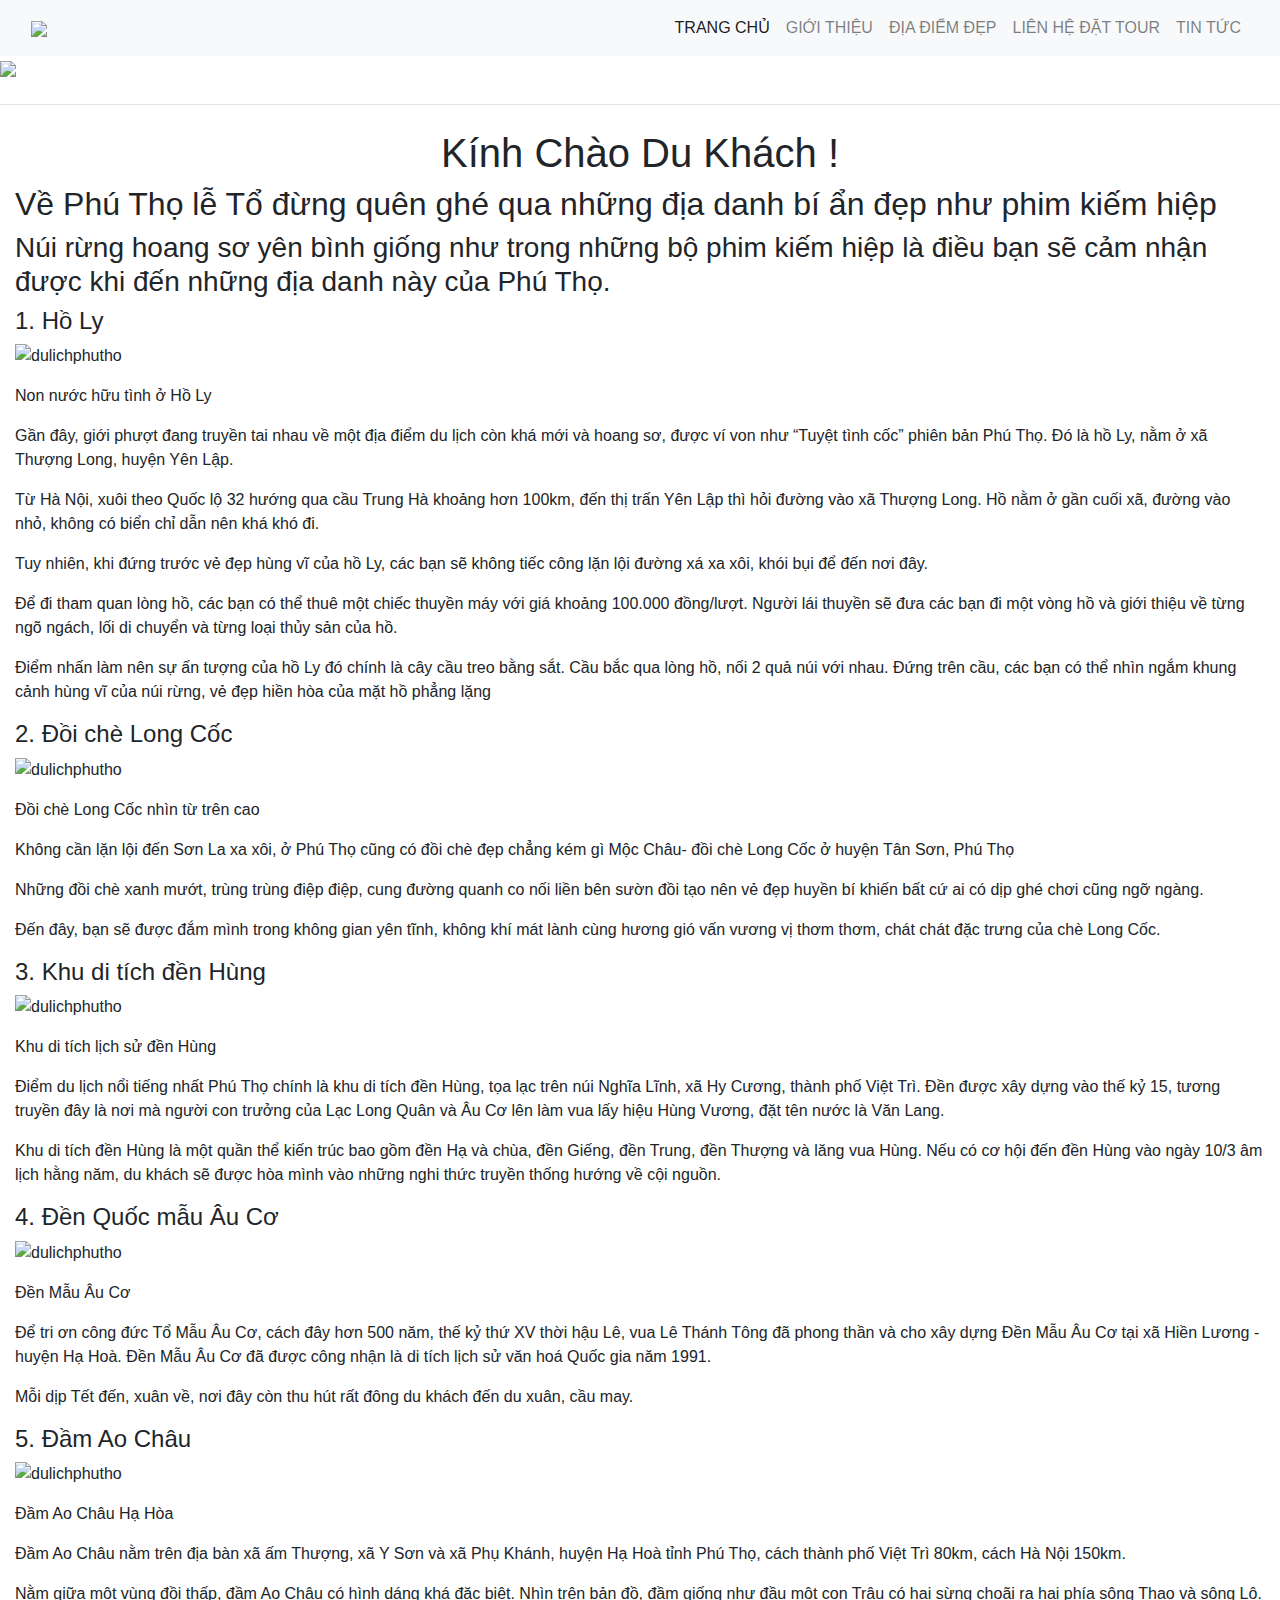
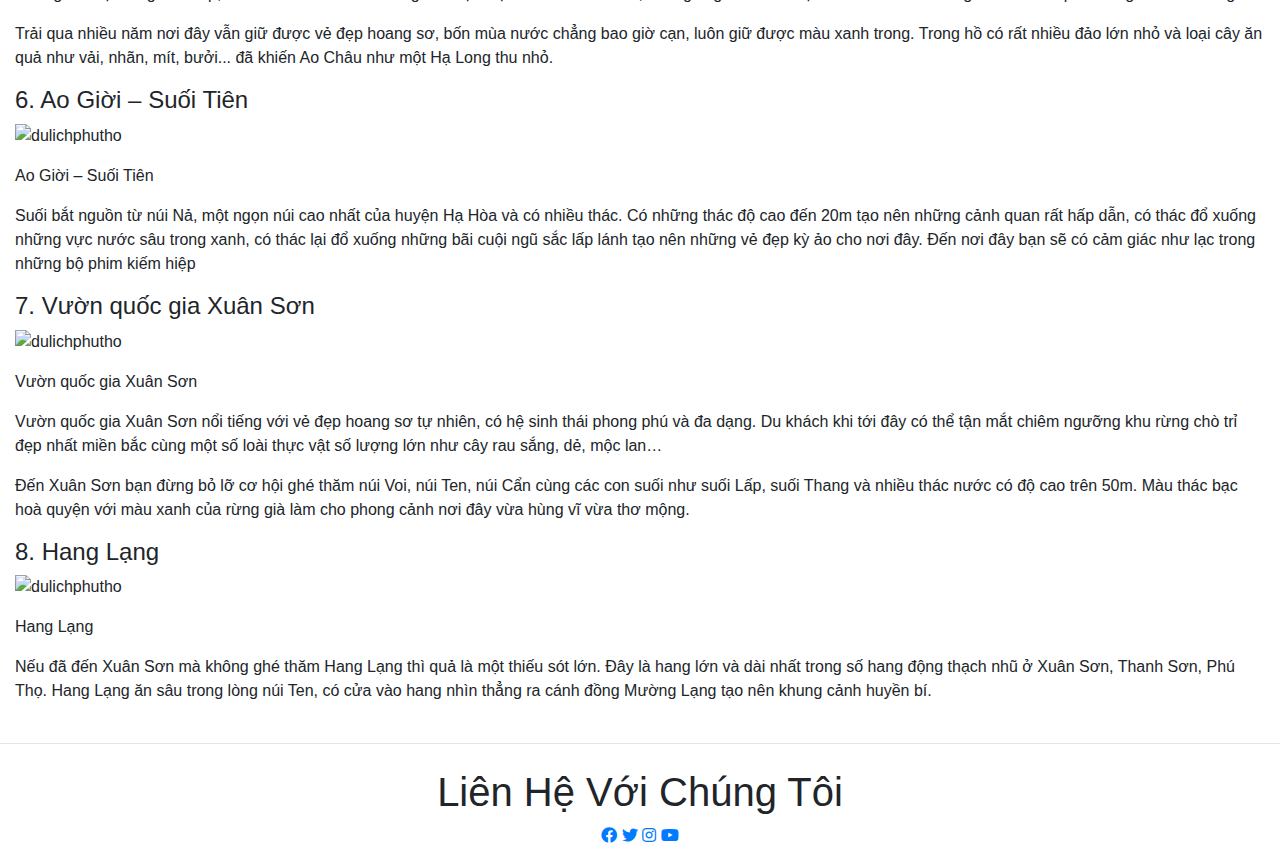
==== index.html @ d3236d3f "Create index.html" ====
<!DOCTYPE html>
<html>
<head>
	<meta charset="utf-8">
	<meta name="viewport" content="width=device-width, initial-scale=1">
	<!--them thu vien boostrap-->
	<link rel="stylesheet" href="https://maxcdn.bootstrapcdn.com/bootstrap/4.1.3/css/bootstrap.min.css">       
    <link href="https://use.fontawesome.com/releases/v5.0.4/css/all.css" rel="stylesheet">    
    <script src="https://ajax.googleapis.com/ajax/libs/jquery/3.3.1/jquery.min.js"></script>
    <script src="https://cdnjs.cloudflare.com/ajax/libs/popper.js/1.14.3/umd/popper.min.js"></script>
    <script src="https://maxcdn.bootstrapcdn.com/bootstrap/4.1.3/js/bootstrap.min.js"></script>
    <!--them font google-->
    <link href="https://fonts.googleapis.com/css?family=Livvic&display=swap" rel="stylesheet">
	<!--link file style-->
	<link href="./css/style.css" rel="stylesheet">
	<!--title site-->
	<title>Phú Thọ Quê Hương Tôi !</title>
</head>
<body>
	<!--phần điều hướng nav-->
	<nav class="navbar navbar-expand-md navbar-light bg-light sticky-top">
		<div class="container-fluid">
			<a class="navbar-branch" href="#">
				<img src="./images/logo.PNG" height="60">
			</a>	
		    <button class="navbar-toggler" type="button" data-toggle="collapse" 
			data-target="#navbarResponsive">
			<span class="navbar-toggler-icon"></span>
		    </button>
		    <div class="collapse navbar-collapse" id="navbarResponsive">
				<ul class="navbar-nav ml-auto">
					<li class="nav-item">
						<a class="nav-link active" href="./index.html">TRANG CHỦ</a>
					</li>
					<li class="nav-item">
						<a class="nav-link" href="./gioithieu.html">GIỚI THIỆU</a>
					</li>
					<li class="nav-item">
						<a class="nav-link" href="./diadiemdep.html">ĐỊA ĐIỂM ĐẸP</a>
					</li>
					<li class="nav-item">
						<a class="nav-link" href="./lienhe.html">LIÊN HỆ ĐẶT TOUR</a>
					</li>
					<li class="nav-item">
						<a class="nav-link" href="./tintuc.html">TIN TỨC</a>
					</li>
				</ul>
		   </div>
		</div>
	</nav>
	<!--phần ảnh chạy slides-->
   	<div id="slides" class="carousel slide" data-ride="carousel">
		<ul class="carousel-indicators">
			<li data-target="#slides" data-slide-to="0" class="active"></li>
			<li data-target="#slides" data-slide-to="1"></li>
			<li data-target="#slides" data-slide-to="2"></li>		
			<li data-target="#slides" data-slide-to="3"></li>
		</ul>
		<div class="carousel-inner">
			<div class="carousel-item active">
				<img src="./images/phutho1.PNG">
			</div>
			<div class="carousel-item">
				<img src="./images/phutho2.PNG">
			</div>
			<div class="carousel-item">
				<img src="./images/phutho3.PNG">
			</div>
			<div class="carousel-item">
				<img src="./images/phutho4.PNG">
			</div>
		</div>
	</div>
	<hr class="my-4">
	<!--phan content begin-->
	<div class="container-fluid padding">
		<div class="row welcome text-center">
			<div class="col-12">
				<h1>Kính Chào Du Khách !</h1>
			</div>
		</div>
		<div class="row welcome text-left">
			<div class="col-12">
				<h2>Về Phú Thọ lễ Tổ đừng quên ghé qua những địa danh bí ẩn đẹp như phim kiếm hiệp</h2>
					<h3>Núi rừng hoang sơ yên bình giống như trong những bộ phim kiếm hiệp là điều bạn sẽ cảm nhận được khi đến những địa danh này của Phú Thọ.</h3>
					<!--hồ ly-->
					<h4>1. Hồ Ly</h4>
						<p><img src="./images/holy.JPG" title="dulichphutho" class="img-fluid" alt="dulichphutho"></p>
						<p class="ghichuanh">Non nước hữu tình ở Hồ Ly</p>
						<p>Gần đây, giới phượt đang truyền tai nhau về một địa điểm du lịch còn khá mới và hoang sơ, được ví von như “Tuyệt tình cốc” phiên bản Phú Thọ. Đó là hồ Ly, nằm ở xã Thượng Long, huyện Yên Lập.</p>
						<p>Từ Hà Nội, xuôi theo Quốc lộ 32 hướng qua cầu Trung Hà khoảng hơn 100km, đến thị trấn Yên Lập thì hỏi đường vào xã Thượng Long. Hồ nằm ở gần cuối xã, đường vào nhỏ, không có biển chỉ dẫn nên khá khó đi.</p>
						<p>Tuy nhiên, khi đứng trước vẻ đẹp hùng vĩ của hồ Ly, các bạn sẽ không tiếc công lặn lội đường xá xa xôi, khói bụi để đến nơi đây.</p>
						<p>Để đi tham quan lòng hồ, các bạn có thể thuê một chiếc thuyền máy với giá khoảng 100.000 đồng/lượt. Người lái thuyền sẽ đưa các bạn đi một vòng hồ và giới thiệu về từng ngõ ngách, lối di chuyển và từng loại thủy sản của hồ.</p>
						<p>Điểm nhấn làm nên sự ấn tượng của hồ Ly đó chính là cây cầu treo bằng sắt. Cầu bắc qua lòng hồ, nối 2 quả núi với nhau. Đứng trên cầu, các bạn có thể nhìn ngắm khung cảnh hùng vĩ của núi rừng, vẻ đẹp hiền hòa của mặt hồ phẳng lặng</p>
					<!--hồ ly-->
					<h4>2. Đồi chè Long Cốc</h4>
						<p><img src="./images/doichelongcoc.JPG" title="dulichphutho" class="img-fluid" alt="dulichphutho"></p>
						<p class="ghichuanh">Đồi chè Long Cốc nhìn từ trên cao</p>
						<p>Không cần lặn lội đến Sơn La xa xôi, ở Phú Thọ cũng có đồi chè đẹp chẳng kém gì Mộc Châu- đồi chè Long Cốc ở huyện Tân Sơn, Phú Thọ</p>
						<p>Những đồi chè xanh mướt, trùng trùng điệp điệp, cung đường quanh co nối liền bên sườn đồi tạo nên vẻ đẹp huyền bí khiến bất cứ ai có dịp ghé chơi cũng ngỡ ngàng.</p>
						<p>Đến đây, bạn sẽ được đắm mình trong không gian yên tĩnh, không khí mát lành cùng hương gió vấn vương vị thơm thơm, chát chát đặc trưng của chè Long Cốc.</p>
						<!--Đền Hùng-->
					<h4>3. Khu di tích đền Hùng</h4>
						<p><img src="./images/denhung.JPG" title="dulichphutho" class="img-fluid" alt="dulichphutho"></p>
						<p class="ghichuanh">Khu di tích lịch sử đền Hùng</p>
						<p>Điểm du lịch nổi tiếng nhất Phú Thọ chính là khu di tích đền Hùng, tọa lạc trên núi Nghĩa Lĩnh, xã Hy Cương, thành phố Việt Trì. Đền được xây dựng vào thế kỷ 15, tương truyền đây là nơi mà người con trưởng của Lạc Long Quân và Âu Cơ lên làm vua lấy hiệu Hùng Vương, đặt tên nước là Văn Lang.</p>
						<p>Khu di tích đền Hùng là một quần thể kiến trúc bao gồm đền Hạ và chùa, đền Giếng, đền Trung, đền Thượng và lăng vua Hùng. Nếu có cơ hội đến đền Hùng vào ngày 10/3 âm lịch hằng năm, du khách sẽ được hòa mình vào những nghi thức truyền thống hướng về cội nguồn.</p>
						<!--Đền Mẫu Âu Cơ Hạ Hòa-->
					<h4>4. Đền Quốc mẫu Âu Cơ</h4>
						<p><img src="./images/denmauauco.GIF" title="dulichphutho" class="img-fluid" alt="dulichphutho"></p>
						<p class="ghichuanh">Đền Mẫu Âu Cơ</p>
						<p>Để tri ơn công đức Tổ Mẫu Âu Cơ, cách đây hơn 500 năm, thế kỷ thứ XV thời hậu Lê, vua Lê Thánh Tông đã phong thần và cho xây dựng Đền Mẫu Âu Cơ tại xã Hiền Lương - huyện Hạ Hoà. Đền Mẫu Âu Cơ đã được công nhận là di tích lịch sử văn hoá Quốc gia năm 1991.</p>
						<p>Mỗi dịp Tết đến, xuân về, nơi đây còn thu hút rất đông du khách đến du xuân, cầu may.</p>
						<!--Đầm Ao Châu-->
					<h4>5. Đầm Ao Châu</h4>
						<p><img src="./images/aochau.JPG" title="dulichphutho" class="img-fluid" alt="dulichphutho"></p>
						<p class="ghichuanh">Đầm Ao Châu Hạ Hòa</p>
						<p>Đầm Ao Châu nằm trên địa bàn xã ấm Thượng, xã Y Sơn và xã Phụ Khánh, huyện Hạ Hoà tỉnh Phú Thọ, cách thành phố Việt Trì 80km, cách Hà Nội 150km.</p>
						<p>Nằm giữa một vùng đồi thấp, đầm Ao Châu có hình dáng khá đặc biệt. Nhìn trên bản đồ, đầm giống như đầu một con Trâu có hai sừng choãi ra hai phía sông Thao và sông Lô.</p>
						<p>Trải qua nhiều năm nơi đây vẫn giữ được vẻ đẹp hoang sơ, bốn mùa nước chẳng bao giờ cạn, luôn giữ được màu xanh trong. Trong hồ có rất nhiều đảo lớn nhỏ và loại cây ăn quả như vải, nhãn, mít, bưởi... đã khiến Ao Châu như một Hạ Long thu nhỏ.</p>
						<!--Ao Giời – Suối Tiên-->
					<h4>6. Ao Giời – Suối Tiên</h4>
						<p><img src="./images/aogioi.JPG" title="dulichphutho" class="img-fluid" alt="dulichphutho"></p>
						<p class="ghichuanh">Ao Giời – Suối Tiên</p>
						<p>Suối bắt nguồn từ núi Nả, một ngọn núi cao nhất của huyện Hạ Hòa và có nhiều thác. Có những thác độ cao đến 20m tạo nên những cảnh quan rất hấp dẫn, có thác đổ xuống những vực nước sâu trong xanh, có thác lại đổ xuống những bãi cuội ngũ sắc lấp lánh tạo nên những vẻ đẹp kỳ ảo cho nơi đây. Đến nơi đây bạn sẽ có cảm giác như lạc trong những bộ phim kiếm hiệp</p>
						<!--Vườn quốc gia Xuân Sơn-->
					<h4>7. Vườn quốc gia Xuân Sơn</h4>
						<p><img src="./images/quocgiaxuanson.JPG" title="dulichphutho" class="img-fluid" alt="dulichphutho"></p>
						<p class="ghichuanh">Vườn quốc gia Xuân Sơn</p>
						<p>Vườn quốc gia Xuân Sơn nổi tiếng với vẻ đẹp hoang sơ tự nhiên, có hệ sinh thái phong phú và đa dạng. Du khách khi tới đây có thể tận mắt chiêm ngưỡng khu rừng chò trỉ đẹp nhất miền bắc cùng một số loài thực vật số lượng lớn như cây rau sắng, dẻ, mộc lan…</p>
						<p>Đến Xuân Sơn bạn đừng bỏ lỡ cơ hội ghé thăm núi Voi, núi Ten, núi Cẩn cùng các con suối như suối Lấp, suối Thang và nhiều thác nước có độ cao trên 50m. Màu thác bạc hoà quyện với màu xanh của rừng già làm cho phong cảnh nơi đây vừa hùng vĩ vừa thơ mộng.</p>
						<!--Hang Lạng-->
					<h4>8. Hang Lạng</h4>
						<p><img src="./images/hanglang.JPG" title="dulichphutho" class="img-fluid" alt="dulichphutho"></p>
						<p class="ghichuanh">Hang Lạng</p>
						<p>Nếu đã đến Xuân Sơn mà không ghé thăm Hang Lạng thì quả là một thiếu sót lớn. Đây là hang lớn và dài nhất trong số hang động thạch nhũ ở Xuân Sơn, Thanh Sơn, Phú Thọ. Hang Lạng ăn sâu trong lòng núi Ten, có cửa vào hang nhìn thẳng ra cánh đồng Mường Lạng tạo nên khung cảnh huyền bí. </p>
				</div>
			</div>
		</div>
	</div>
	<hr class="my-4">
	<!--phan footer-->
	<footer>
		<div class="container-fluid padding">
		<div class="row text-center padding">
			<div class="col-12">
				<h1>Liên Hệ Với Chúng Tôi</h1>
			</div>
			<div class="col-12 social padding">
				<a href="https://www.facebook.com/nguyendacdau93" target="bank"><i class="fab fa-facebook"></i></a>
				<a href="https://twitter.com/DacDaugane" target="bank"><i class="fab fa-twitter"></i></a>
				<a href="https://www.instagram.com/nguyendacdau1993" target="bank"><i class="fab fa-instagram"></i></a>
				<a href="https://www.youtube.com/channel/UCYPeADggaYaQ9Z6tSbvcd0Q" target="bank"><i class="fab fa-youtube"></i></a>
			</div>	
		</div>
	</div>
	</footer>
</body>
</html>
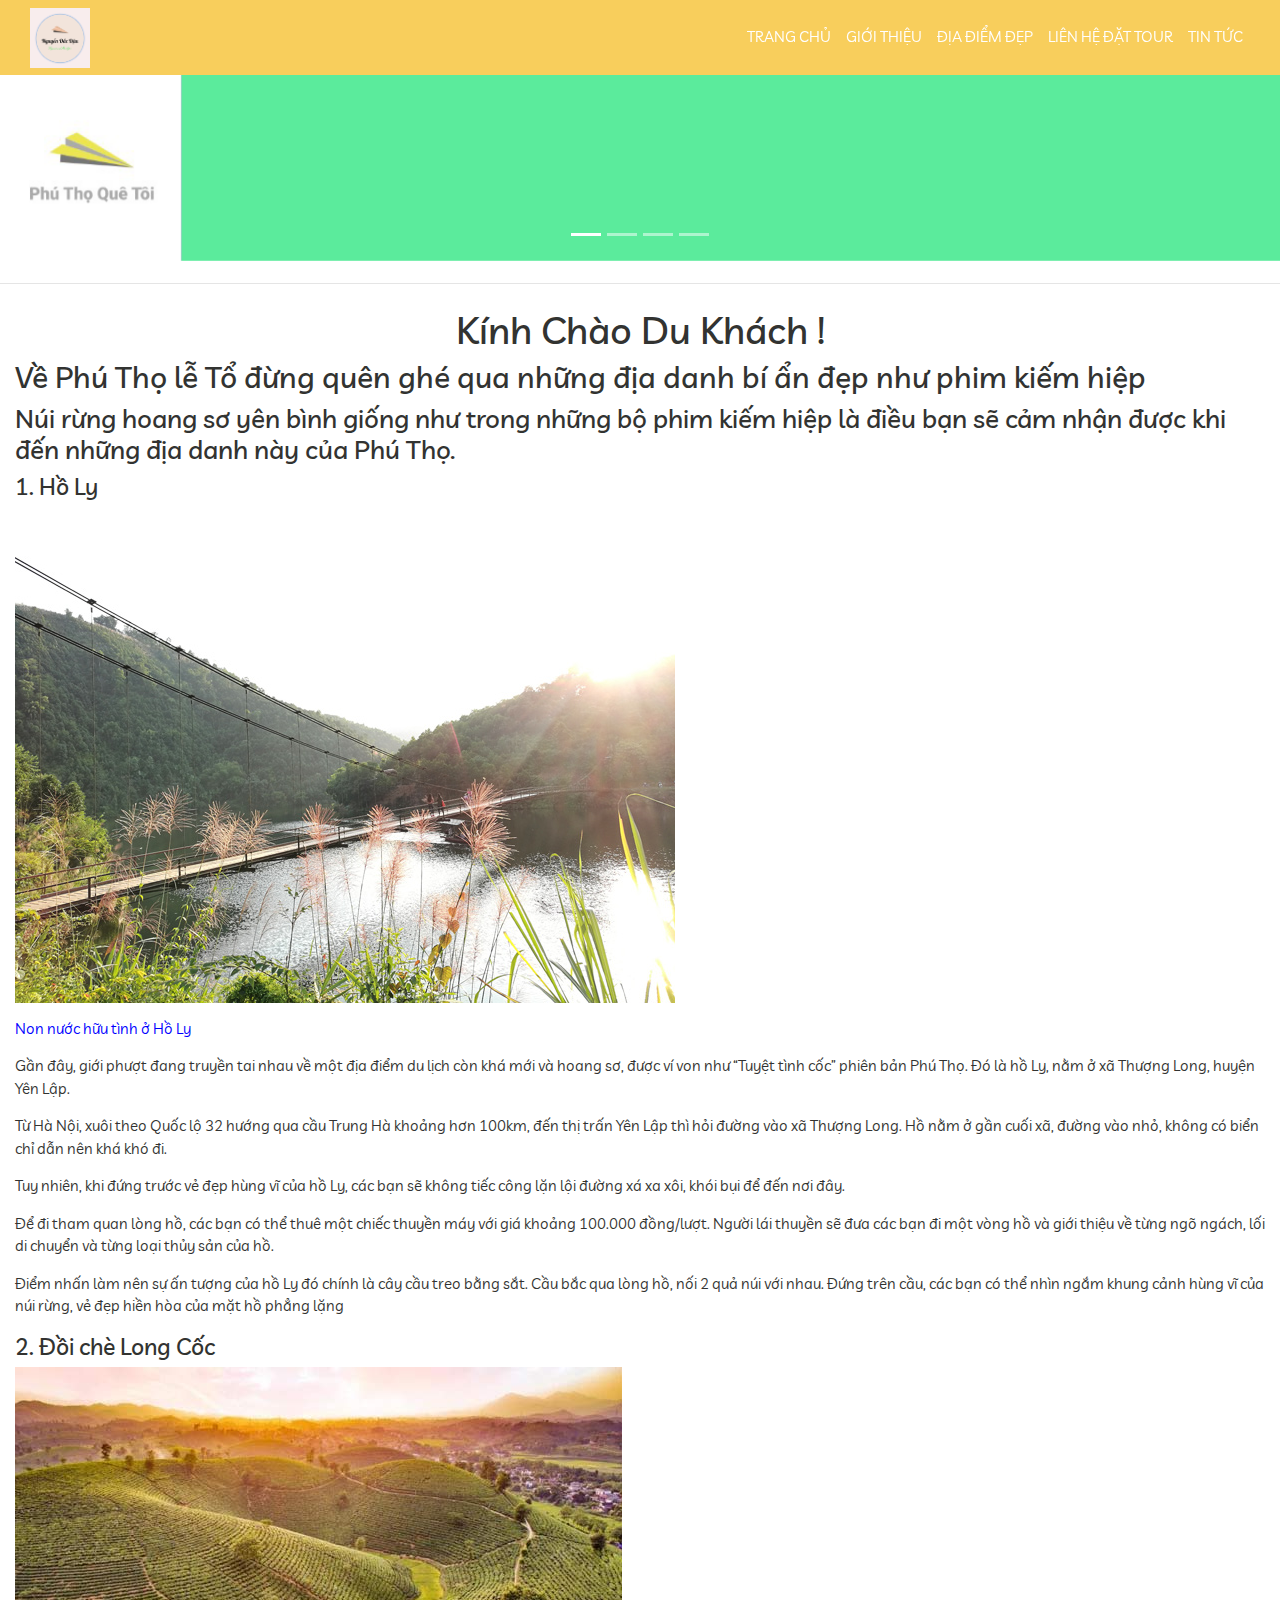
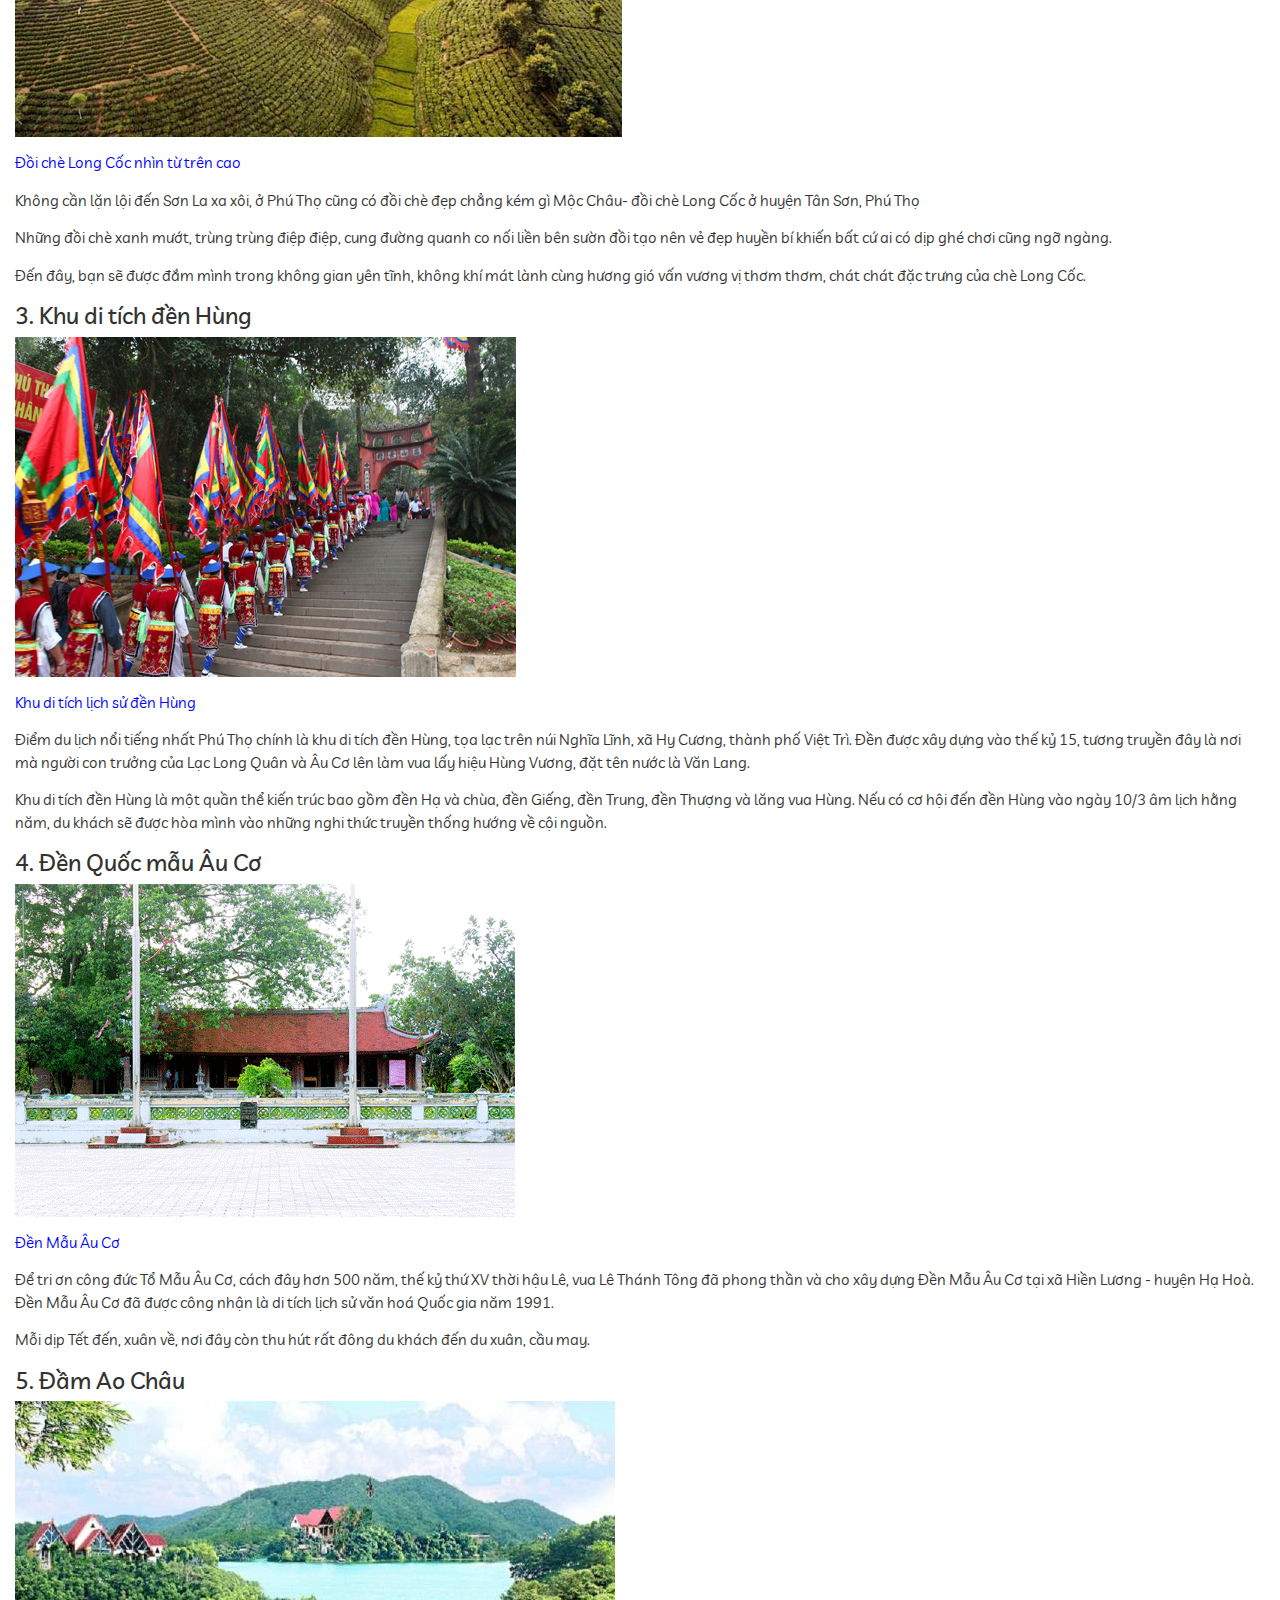
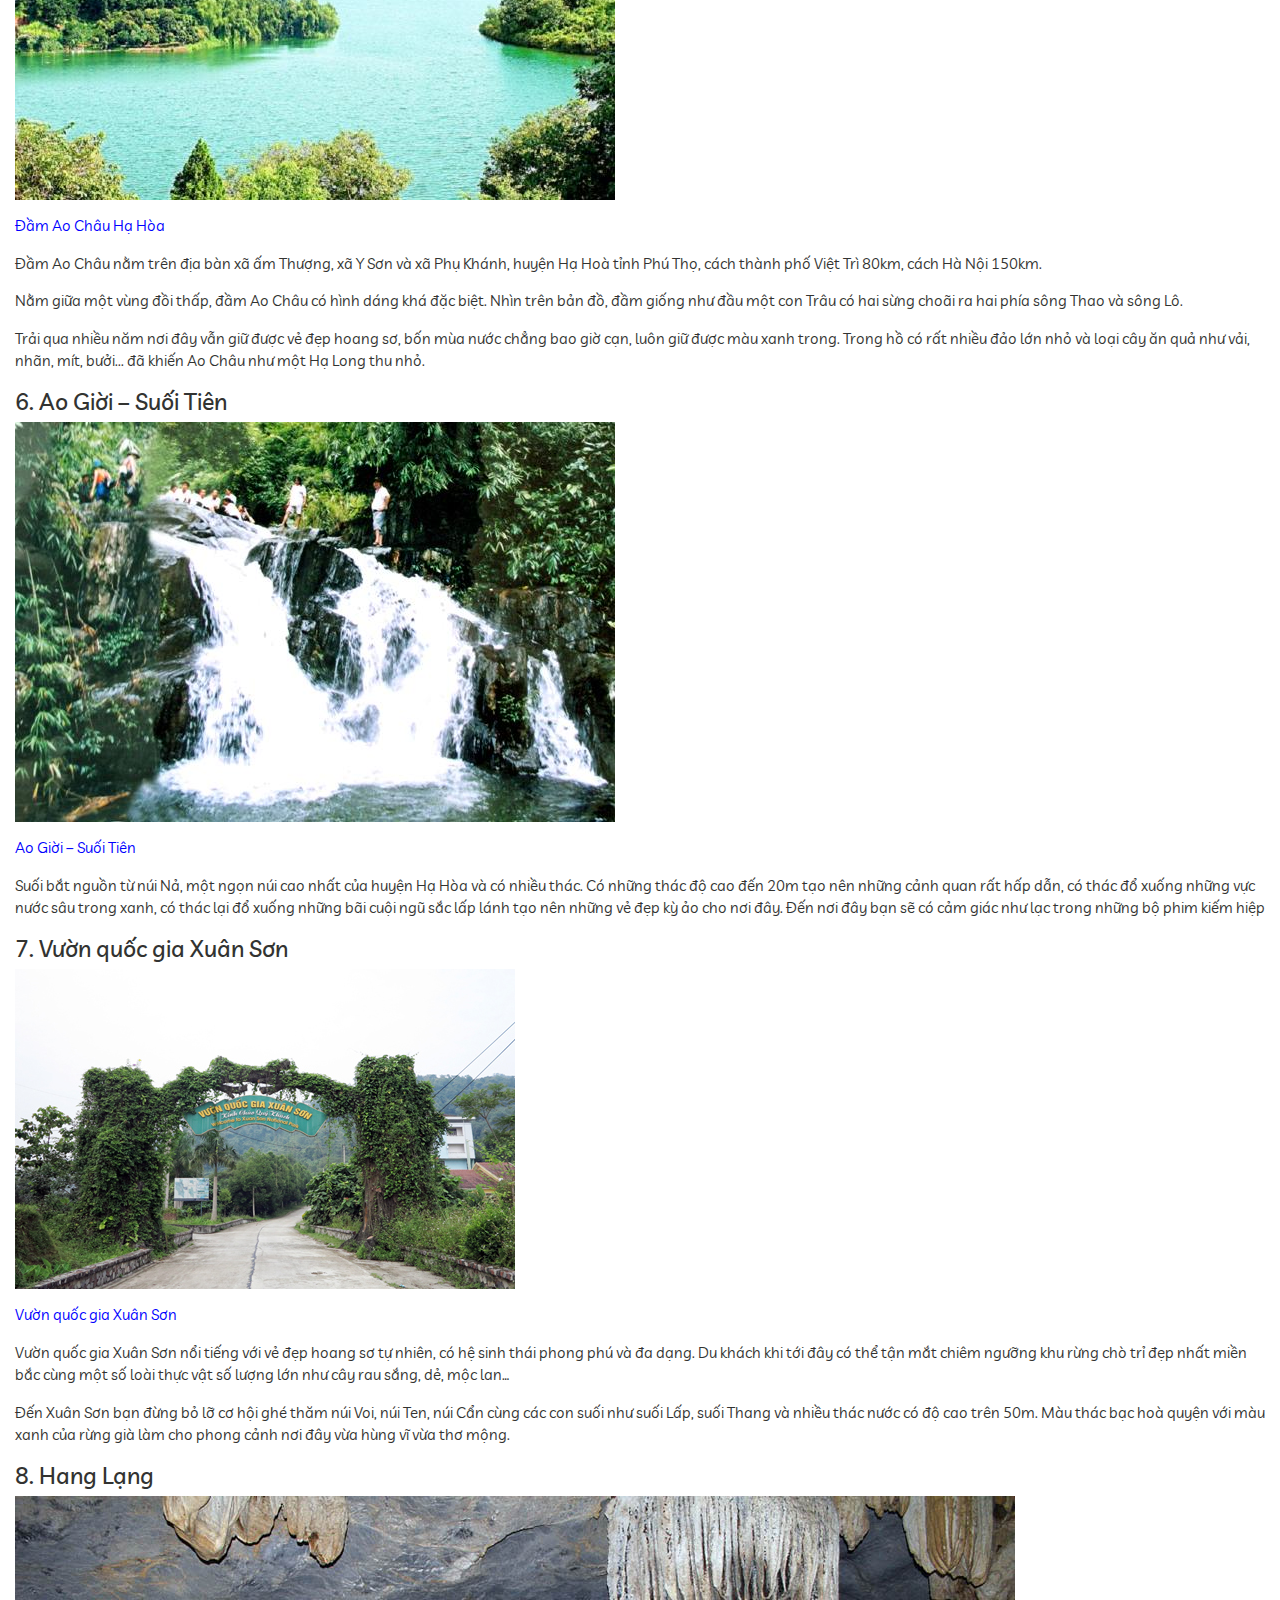
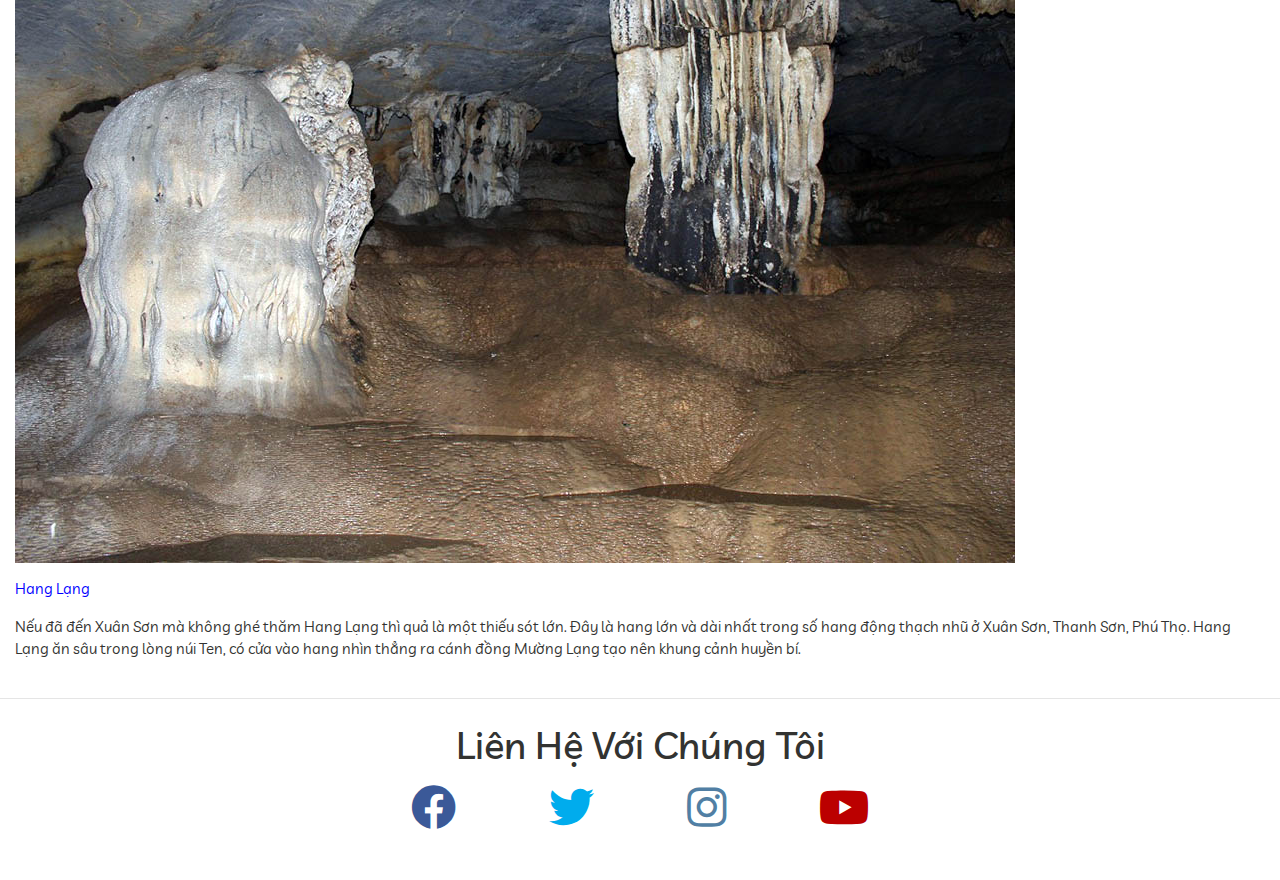
==== commit de09a644: "Update index.html" ====
--- a/index.html
+++ b/index.html
@@ -58,16 +58,16 @@
 		</ul>
 		<div class="carousel-inner">
 			<div class="carousel-item active">
-				<img src="./images/phutho1.PNG">
+				<img src="./images/phutho1.png">
 			</div>
 			<div class="carousel-item">
-				<img src="./images/phutho2.PNG">
+				<img src="./images/phutho2.png">
 			</div>
 			<div class="carousel-item">
-				<img src="./images/phutho3.PNG">
+				<img src="./images/phutho3.png">
 			</div>
 			<div class="carousel-item">
-				<img src="./images/phutho4.PNG">
+				<img src="./images/phutho4.png">
 			</div>
 		</div>
 	</div>
@@ -85,7 +85,7 @@
 					<h3>Núi rừng hoang sơ yên bình giống như trong những bộ phim kiếm hiệp là điều bạn sẽ cảm nhận được khi đến những địa danh này của Phú Thọ.</h3>
 					<!--hồ ly-->
 					<h4>1. Hồ Ly</h4>
-						<p><img src="./images/holy.JPG" title="dulichphutho" class="img-fluid" alt="dulichphutho"></p>
+						<p><img src="./images/holy.jpg" title="dulichphutho" class="img-fluid" alt="dulichphutho"></p>
 						<p class="ghichuanh">Non nước hữu tình ở Hồ Ly</p>
 						<p>Gần đây, giới phượt đang truyền tai nhau về một địa điểm du lịch còn khá mới và hoang sơ, được ví von như “Tuyệt tình cốc” phiên bản Phú Thọ. Đó là hồ Ly, nằm ở xã Thượng Long, huyện Yên Lập.</p>
 						<p>Từ Hà Nội, xuôi theo Quốc lộ 32 hướng qua cầu Trung Hà khoảng hơn 100km, đến thị trấn Yên Lập thì hỏi đường vào xã Thượng Long. Hồ nằm ở gần cuối xã, đường vào nhỏ, không có biển chỉ dẫn nên khá khó đi.</p>
@@ -94,44 +94,44 @@
 						<p>Điểm nhấn làm nên sự ấn tượng của hồ Ly đó chính là cây cầu treo bằng sắt. Cầu bắc qua lòng hồ, nối 2 quả núi với nhau. Đứng trên cầu, các bạn có thể nhìn ngắm khung cảnh hùng vĩ của núi rừng, vẻ đẹp hiền hòa của mặt hồ phẳng lặng</p>
 					<!--hồ ly-->
 					<h4>2. Đồi chè Long Cốc</h4>
-						<p><img src="./images/doichelongcoc.JPG" title="dulichphutho" class="img-fluid" alt="dulichphutho"></p>
+						<p><img src="./images/doichelongcoc.jpg" title="dulichphutho" class="img-fluid" alt="dulichphutho"></p>
 						<p class="ghichuanh">Đồi chè Long Cốc nhìn từ trên cao</p>
 						<p>Không cần lặn lội đến Sơn La xa xôi, ở Phú Thọ cũng có đồi chè đẹp chẳng kém gì Mộc Châu- đồi chè Long Cốc ở huyện Tân Sơn, Phú Thọ</p>
 						<p>Những đồi chè xanh mướt, trùng trùng điệp điệp, cung đường quanh co nối liền bên sườn đồi tạo nên vẻ đẹp huyền bí khiến bất cứ ai có dịp ghé chơi cũng ngỡ ngàng.</p>
 						<p>Đến đây, bạn sẽ được đắm mình trong không gian yên tĩnh, không khí mát lành cùng hương gió vấn vương vị thơm thơm, chát chát đặc trưng của chè Long Cốc.</p>
 						<!--Đền Hùng-->
 					<h4>3. Khu di tích đền Hùng</h4>
-						<p><img src="./images/denhung.JPG" title="dulichphutho" class="img-fluid" alt="dulichphutho"></p>
+						<p><img src="./images/denhung.jpg" title="dulichphutho" class="img-fluid" alt="dulichphutho"></p>
 						<p class="ghichuanh">Khu di tích lịch sử đền Hùng</p>
 						<p>Điểm du lịch nổi tiếng nhất Phú Thọ chính là khu di tích đền Hùng, tọa lạc trên núi Nghĩa Lĩnh, xã Hy Cương, thành phố Việt Trì. Đền được xây dựng vào thế kỷ 15, tương truyền đây là nơi mà người con trưởng của Lạc Long Quân và Âu Cơ lên làm vua lấy hiệu Hùng Vương, đặt tên nước là Văn Lang.</p>
 						<p>Khu di tích đền Hùng là một quần thể kiến trúc bao gồm đền Hạ và chùa, đền Giếng, đền Trung, đền Thượng và lăng vua Hùng. Nếu có cơ hội đến đền Hùng vào ngày 10/3 âm lịch hằng năm, du khách sẽ được hòa mình vào những nghi thức truyền thống hướng về cội nguồn.</p>
 						<!--Đền Mẫu Âu Cơ Hạ Hòa-->
 					<h4>4. Đền Quốc mẫu Âu Cơ</h4>
-						<p><img src="./images/denmauauco.GIF" title="dulichphutho" class="img-fluid" alt="dulichphutho"></p>
+						<p><img src="./images/denmauauco.gif" title="dulichphutho" class="img-fluid" alt="dulichphutho"></p>
 						<p class="ghichuanh">Đền Mẫu Âu Cơ</p>
 						<p>Để tri ơn công đức Tổ Mẫu Âu Cơ, cách đây hơn 500 năm, thế kỷ thứ XV thời hậu Lê, vua Lê Thánh Tông đã phong thần và cho xây dựng Đền Mẫu Âu Cơ tại xã Hiền Lương - huyện Hạ Hoà. Đền Mẫu Âu Cơ đã được công nhận là di tích lịch sử văn hoá Quốc gia năm 1991.</p>
 						<p>Mỗi dịp Tết đến, xuân về, nơi đây còn thu hút rất đông du khách đến du xuân, cầu may.</p>
 						<!--Đầm Ao Châu-->
 					<h4>5. Đầm Ao Châu</h4>
-						<p><img src="./images/aochau.JPG" title="dulichphutho" class="img-fluid" alt="dulichphutho"></p>
+						<p><img src="./images/aochau.jpg" title="dulichphutho" class="img-fluid" alt="dulichphutho"></p>
 						<p class="ghichuanh">Đầm Ao Châu Hạ Hòa</p>
 						<p>Đầm Ao Châu nằm trên địa bàn xã ấm Thượng, xã Y Sơn và xã Phụ Khánh, huyện Hạ Hoà tỉnh Phú Thọ, cách thành phố Việt Trì 80km, cách Hà Nội 150km.</p>
 						<p>Nằm giữa một vùng đồi thấp, đầm Ao Châu có hình dáng khá đặc biệt. Nhìn trên bản đồ, đầm giống như đầu một con Trâu có hai sừng choãi ra hai phía sông Thao và sông Lô.</p>
 						<p>Trải qua nhiều năm nơi đây vẫn giữ được vẻ đẹp hoang sơ, bốn mùa nước chẳng bao giờ cạn, luôn giữ được màu xanh trong. Trong hồ có rất nhiều đảo lớn nhỏ và loại cây ăn quả như vải, nhãn, mít, bưởi... đã khiến Ao Châu như một Hạ Long thu nhỏ.</p>
 						<!--Ao Giời – Suối Tiên-->
 					<h4>6. Ao Giời – Suối Tiên</h4>
-						<p><img src="./images/aogioi.JPG" title="dulichphutho" class="img-fluid" alt="dulichphutho"></p>
+						<p><img src="./images/aogioi.jpg" title="dulichphutho" class="img-fluid" alt="dulichphutho"></p>
 						<p class="ghichuanh">Ao Giời – Suối Tiên</p>
 						<p>Suối bắt nguồn từ núi Nả, một ngọn núi cao nhất của huyện Hạ Hòa và có nhiều thác. Có những thác độ cao đến 20m tạo nên những cảnh quan rất hấp dẫn, có thác đổ xuống những vực nước sâu trong xanh, có thác lại đổ xuống những bãi cuội ngũ sắc lấp lánh tạo nên những vẻ đẹp kỳ ảo cho nơi đây. Đến nơi đây bạn sẽ có cảm giác như lạc trong những bộ phim kiếm hiệp</p>
 						<!--Vườn quốc gia Xuân Sơn-->
 					<h4>7. Vườn quốc gia Xuân Sơn</h4>
-						<p><img src="./images/quocgiaxuanson.JPG" title="dulichphutho" class="img-fluid" alt="dulichphutho"></p>
+						<p><img src="./images/quocgiaxuanson.jpg" title="dulichphutho" class="img-fluid" alt="dulichphutho"></p>
 						<p class="ghichuanh">Vườn quốc gia Xuân Sơn</p>
 						<p>Vườn quốc gia Xuân Sơn nổi tiếng với vẻ đẹp hoang sơ tự nhiên, có hệ sinh thái phong phú và đa dạng. Du khách khi tới đây có thể tận mắt chiêm ngưỡng khu rừng chò trỉ đẹp nhất miền bắc cùng một số loài thực vật số lượng lớn như cây rau sắng, dẻ, mộc lan…</p>
 						<p>Đến Xuân Sơn bạn đừng bỏ lỡ cơ hội ghé thăm núi Voi, núi Ten, núi Cẩn cùng các con suối như suối Lấp, suối Thang và nhiều thác nước có độ cao trên 50m. Màu thác bạc hoà quyện với màu xanh của rừng già làm cho phong cảnh nơi đây vừa hùng vĩ vừa thơ mộng.</p>
 						<!--Hang Lạng-->
 					<h4>8. Hang Lạng</h4>
-						<p><img src="./images/hanglang.JPG" title="dulichphutho" class="img-fluid" alt="dulichphutho"></p>
+						<p><img src="./images/hanglang.jpg" title="dulichphutho" class="img-fluid" alt="dulichphutho"></p>
 						<p class="ghichuanh">Hang Lạng</p>
 						<p>Nếu đã đến Xuân Sơn mà không ghé thăm Hang Lạng thì quả là một thiếu sót lớn. Đây là hang lớn và dài nhất trong số hang động thạch nhũ ở Xuân Sơn, Thanh Sơn, Phú Thọ. Hang Lạng ăn sâu trong lòng núi Ten, có cửa vào hang nhìn thẳng ra cánh đồng Mường Lạng tạo nên khung cảnh huyền bí. </p>
 				</div>
--- a/css/style.css
+++ b/css/style.css
@@ -0,0 +1,43 @@
+@import url('https://fonts.googleapis.com/css?family=Livvic&display=swap');
+html, body {
+	width: 100%;
+	height: 100%;
+	font-family: 'Livvic';
+	font-size: 15px;
+	color: #323331;
+	
+}
+.navbar{
+	background-color: rgba(247, 201, 74 ,0.9) !important;
+}
+.navbar li a{
+	color: white !important;
+}
+.navbar li a:hover {
+	color: blue !important;
+}
+.carousel-inner img {
+	width: 100%;
+}
+.ghichuanh{
+ 		color: blue;
+}
+.social a {
+	font-size: 3em;/*1em = 16px*/
+	padding: 3rem;/*1rem = 1 "font-size" */
+}
+.fa-facebook {
+	color: #3b5998;
+}
+.fa-twitter {
+	color: #00aced;	
+}
+.fa-google-plus-g {
+	color: #dd4b39;
+}
+.fa-instagram {
+	color: #517fa4;
+}
+.fa-youtube {
+	color: #bb0000;
+}
